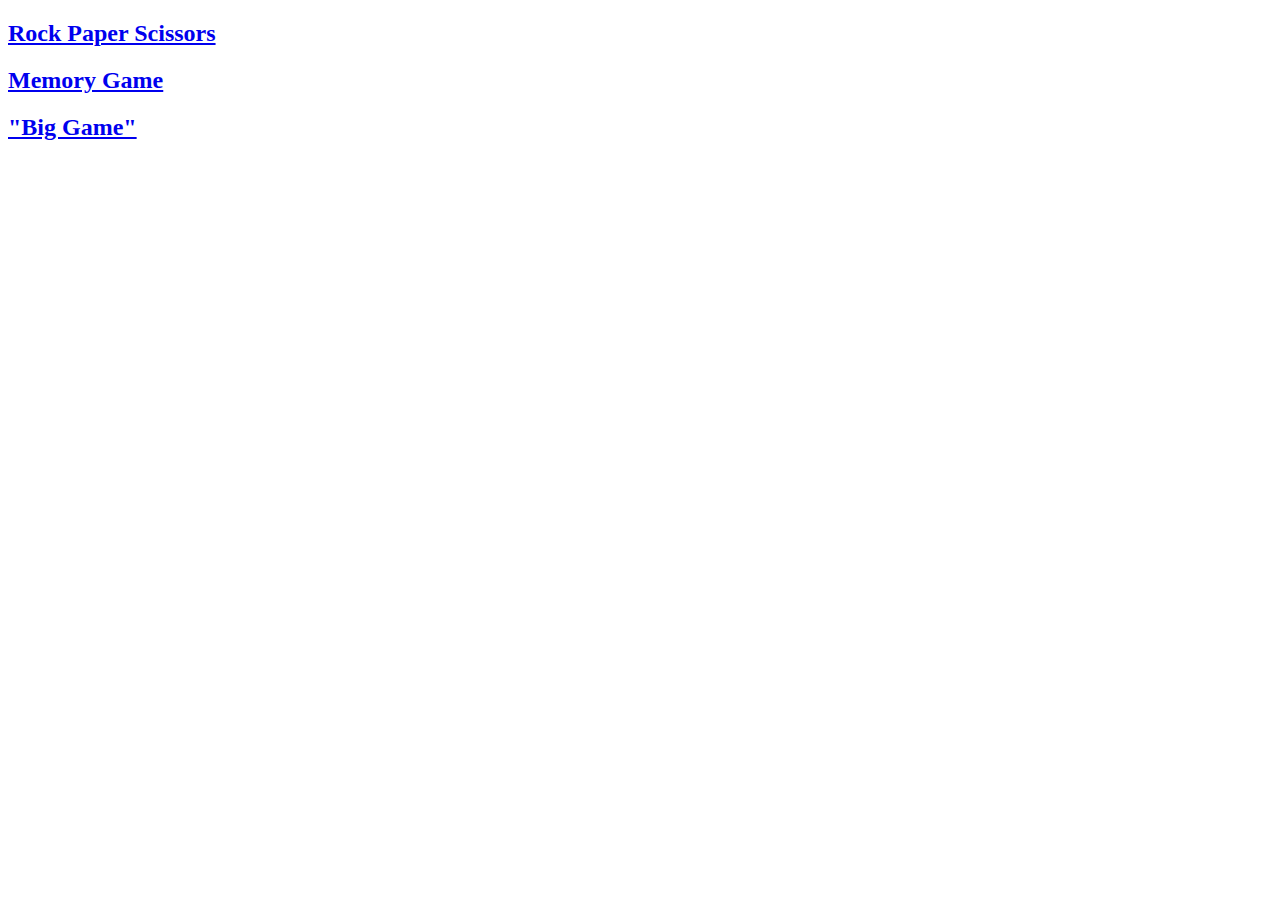
==== index.html @ b4c2b45a "first commit" ====
<!DOCTYPE html>
<html lang="en">
<head>
    <meta charset="UTF-8">
    <meta name="viewport" content="width=device-width, initial-scale=1.0">
    <title>Learing JavaScript</title>
</head>
<body>
    <h2><a href="/rps/rps.html" >Rock Paper Scissors </a></h2>
    <h2><a href="/memory/memory.html" >Memory Game </a></h2>
    <h2><a href="/bigGame/index.html" >"Big Game"</a></h2>
</body>
</html>
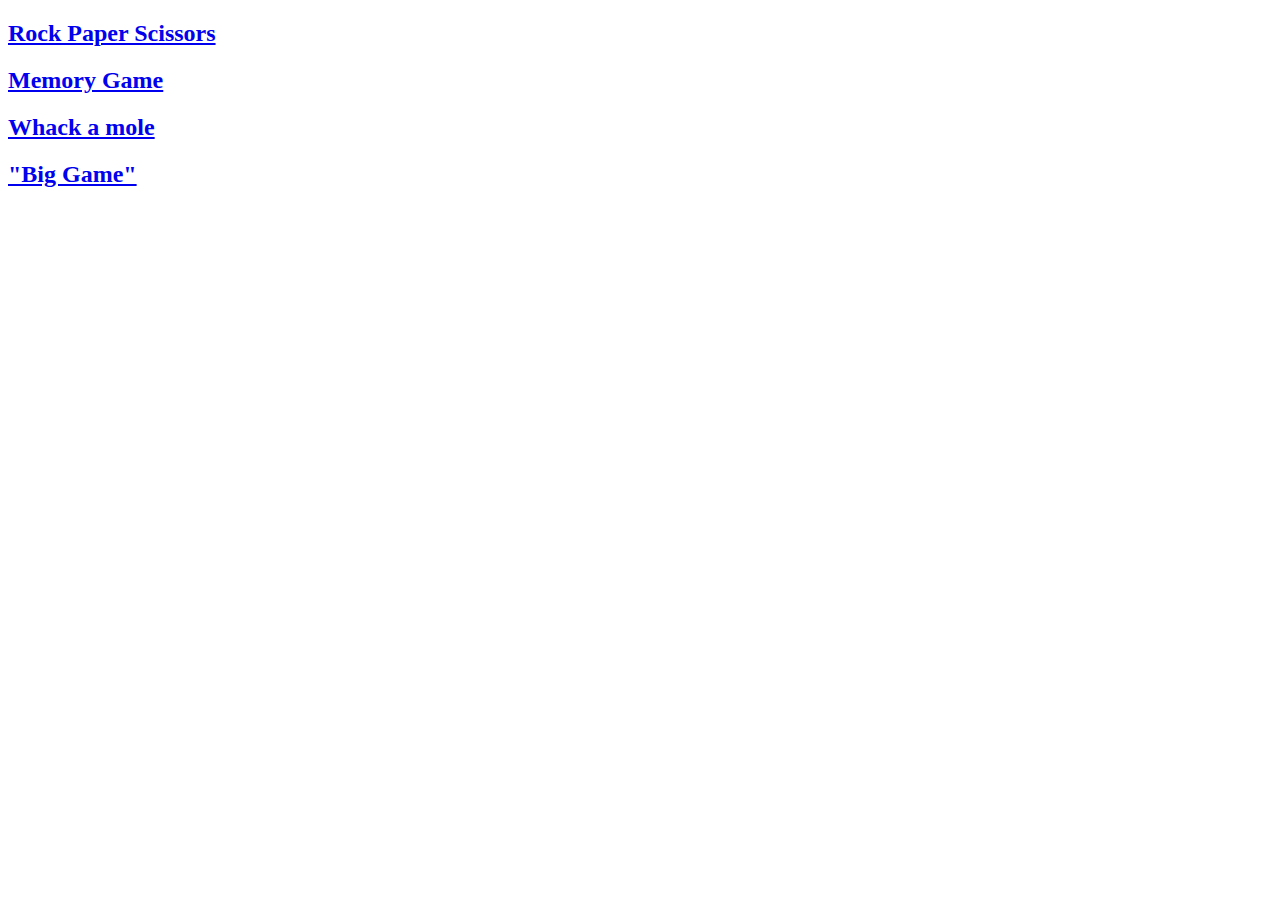
==== commit f03641b1: "init whack" ====
--- a/index.html
+++ b/index.html
@@ -6,8 +6,9 @@
     <title>Learing JavaScript</title>
 </head>
 <body>
-    <h2><a href="/rps/rps.html" >Rock Paper Scissors </a></h2>
-    <h2><a href="/memory/memory.html" >Memory Game </a></h2>
-    <h2><a href="/bigGame/index.html" >"Big Game"</a></h2>
+    <h2><a href="rps/rps.html" >Rock Paper Scissors </a></h2>
+    <h2><a href="memory/memory.html" >Memory Game </a></h2>
+    <h2><a href="whack/whack.html" >Whack a mole </a></h2>
+    <h2><a href="bigGame/index.html" >"Big Game"</a></h2>
 </body>
 </html>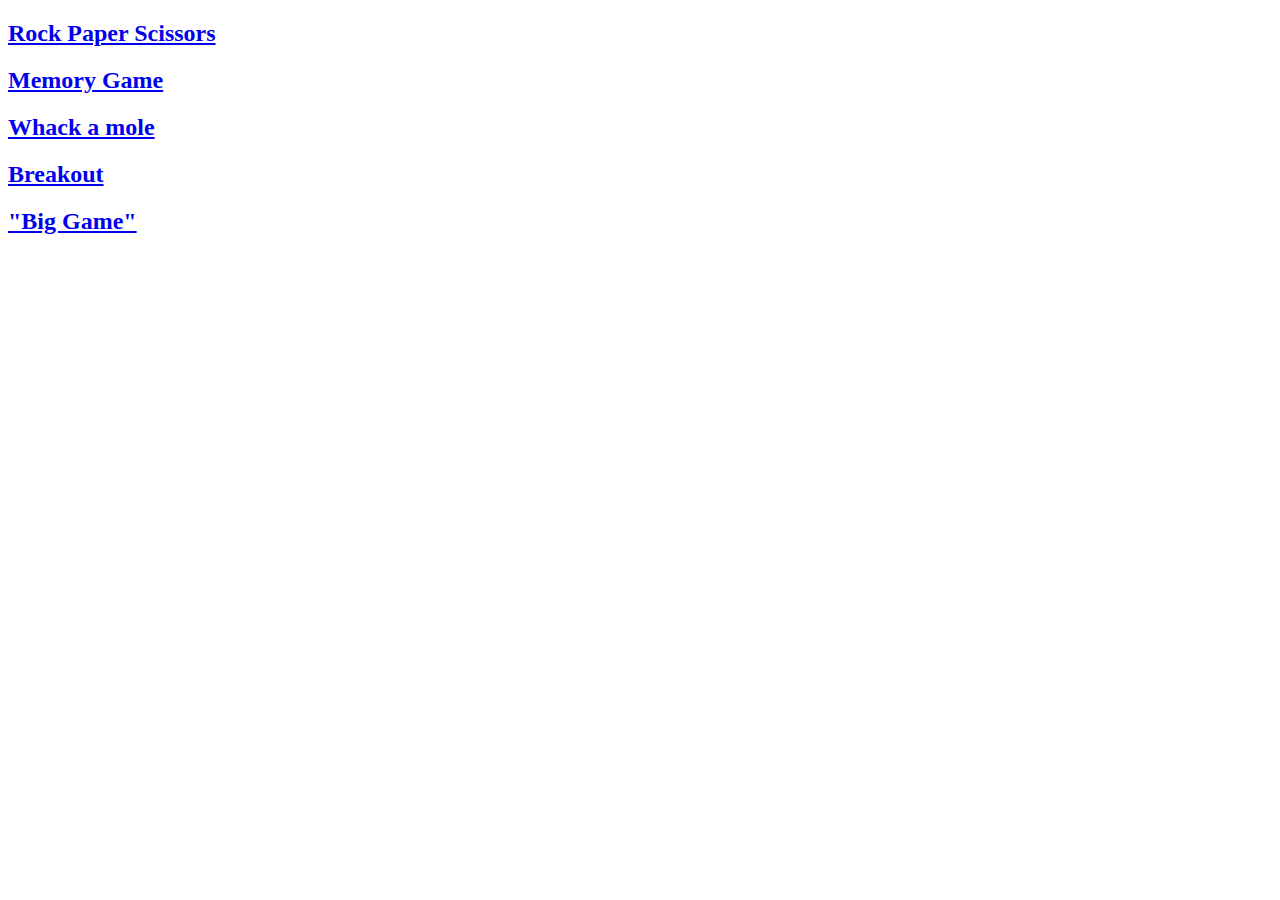
==== commit 2b3b5ac4: "i" ====
--- a/index.html
+++ b/index.html
@@ -9,6 +9,7 @@
     <h2><a href="rps/rps.html" >Rock Paper Scissors </a></h2>
     <h2><a href="memory/memory.html" >Memory Game </a></h2>
     <h2><a href="whack/whack.html" >Whack a mole </a></h2>
+    <h2><a href="breakout/breakout.html" >Breakout </a></h2>
     <h2><a href="bigGame/index.html" >"Big Game"</a></h2>
 </body>
 </html>